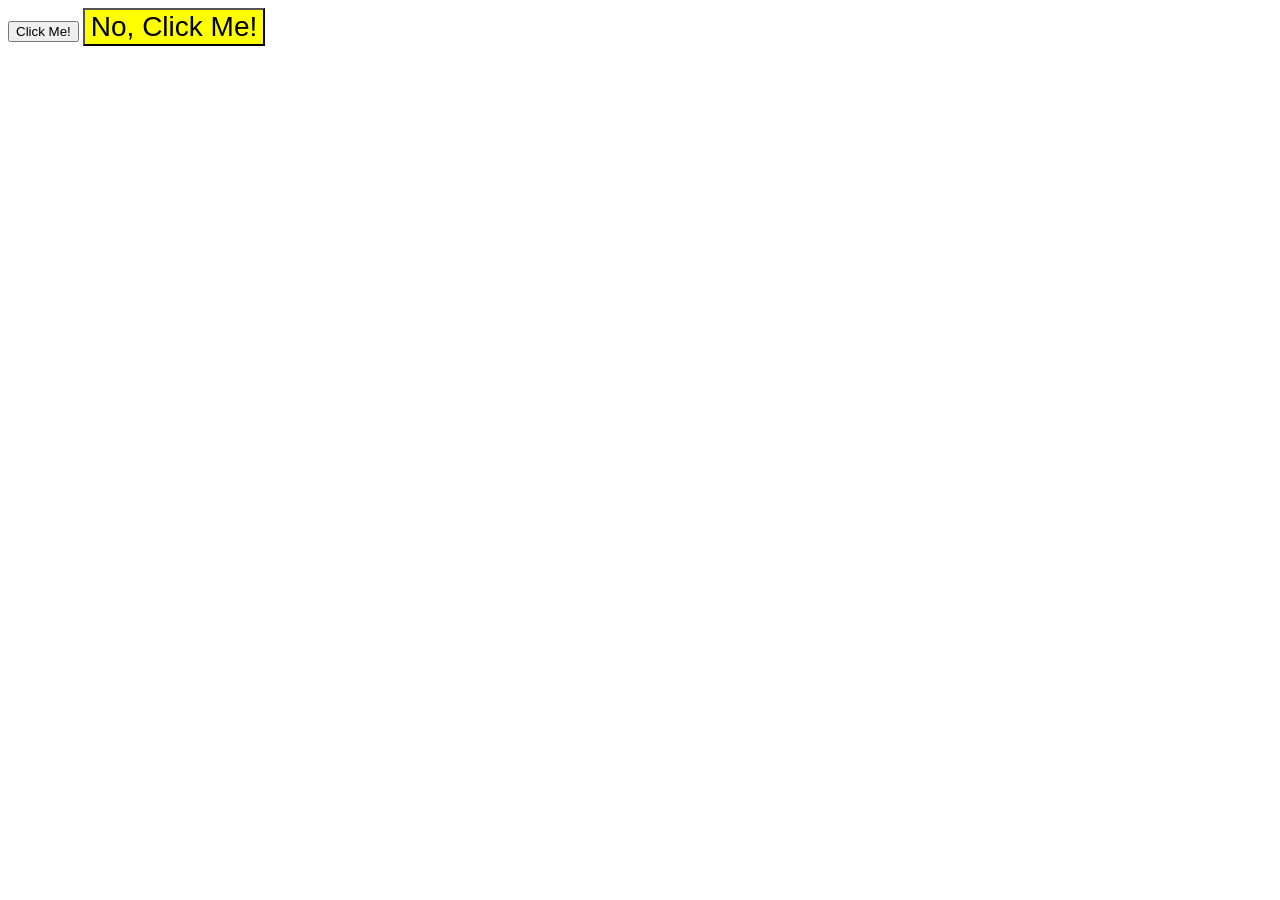
==== foundations/intro-to-css/03-grouping-selectors/index.html @ a3664d51 "style.css" ====
<!DOCTYPE html>
<html lang="en">
  <head>
    <meta charset="UTF-8">
    <meta http-equiv="X-UA-Compatible" content="IE=edge">
    <meta name="viewport" content="width=device-width, initial-scale=1.0">
    <title>Grouping Selectors</title>
    <link rel="stylesheet" href="style.css">
  </head>
  <body>
    <button class="fisrt">Click Me!</button>
    <button class="second">No, Click Me!</button>
  </body>
</html>
---- foundations/intro-to-css/03-grouping-selectors/style.css ----
.first{
    background-color: black;
    color: white;
}


.second{
    background-color: yellow;
}

.first,
.second{
    font-size: 28px;
    font-family: Helvetica, "Times New Roman", sans-serif;
}


/* Add CSS Styling */
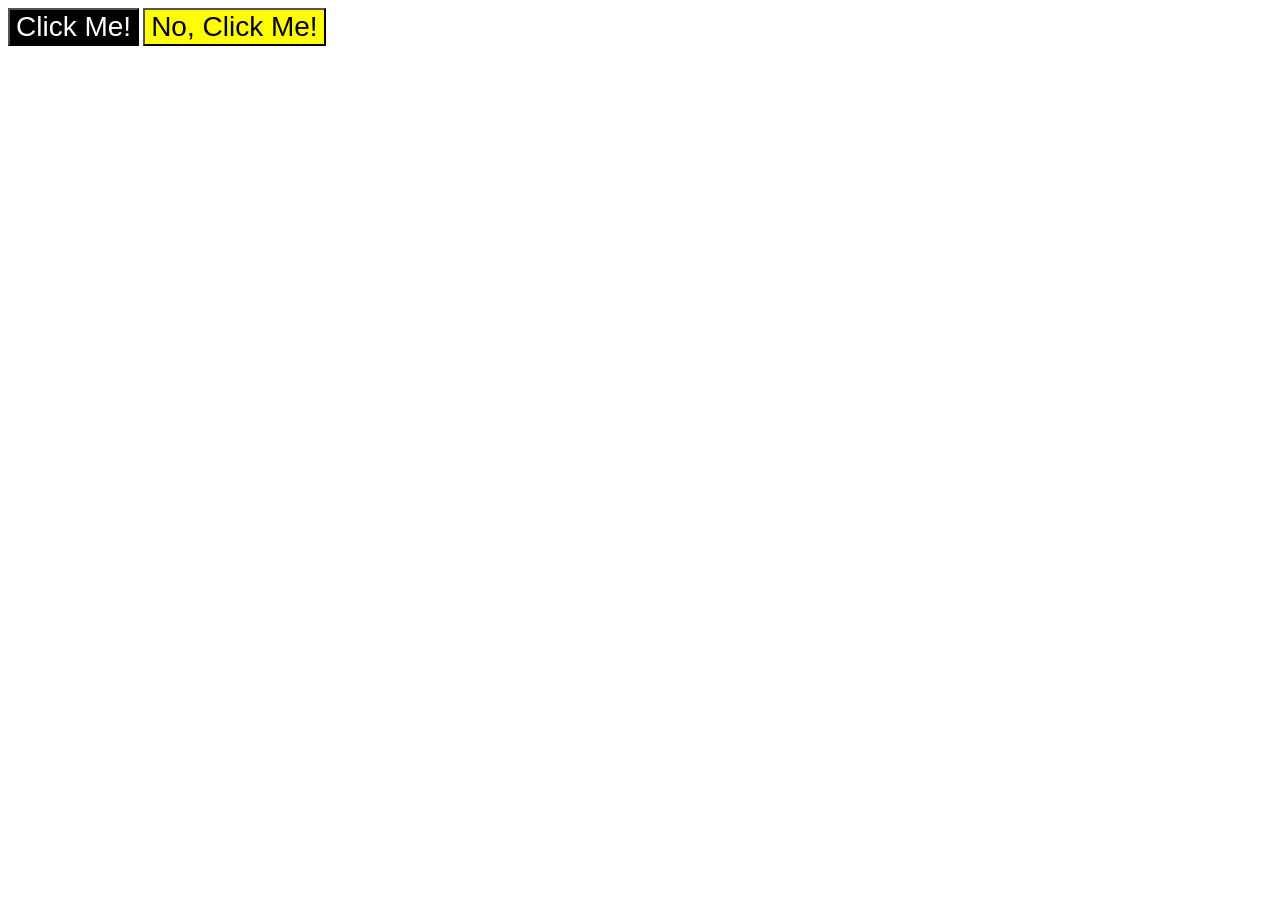
==== commit 5bc9d252: "style.css" ====
--- a/foundations/intro-to-css/03-grouping-selectors/index.html
+++ b/foundations/intro-to-css/03-grouping-selectors/index.html
@@ -8,7 +8,7 @@
     <link rel="stylesheet" href="style.css">
   </head>
   <body>
-    <button class="fisrt">Click Me!</button>
+    <button class="first">Click Me!</button>
     <button class="second">No, Click Me!</button>
   </body>
 </html>
